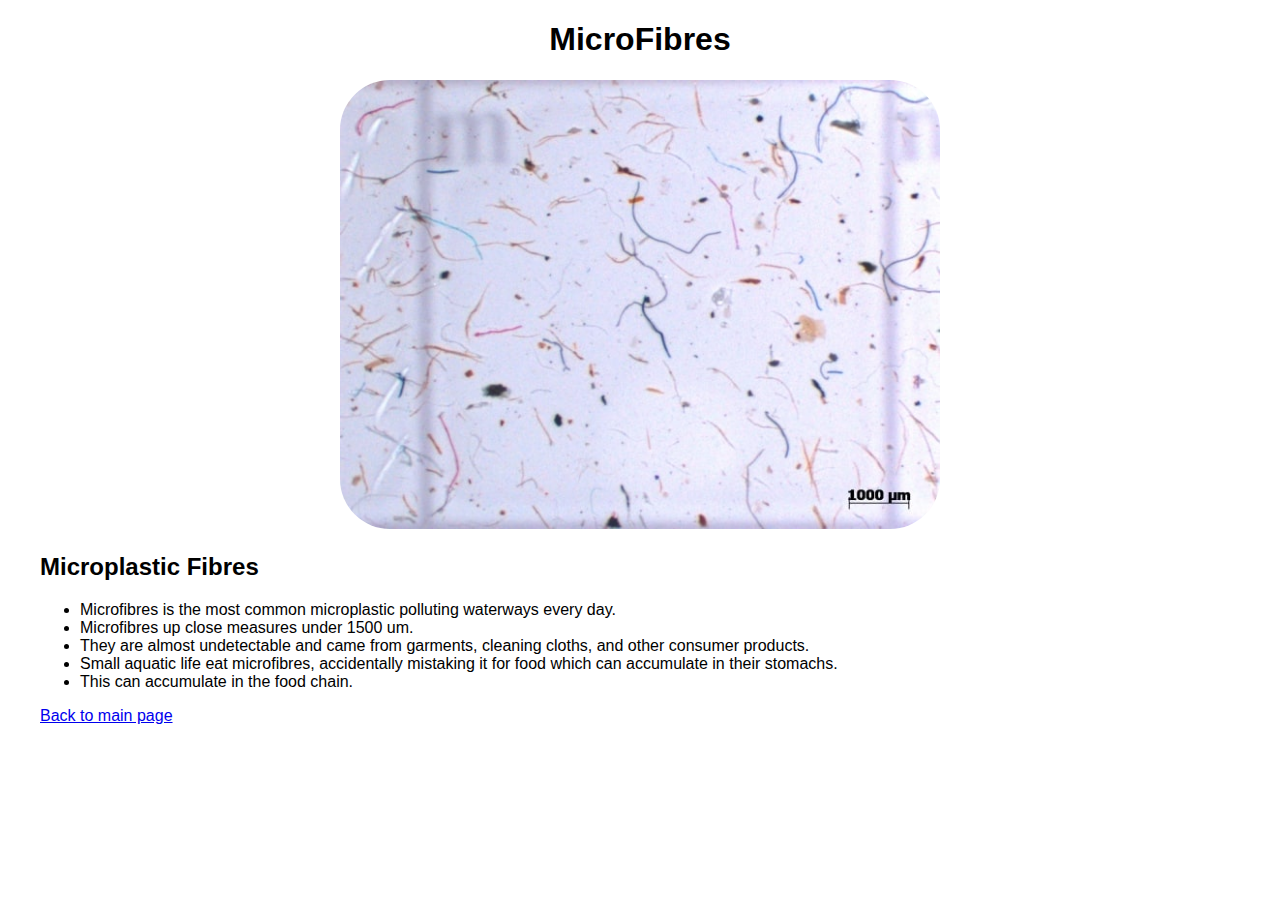
==== microplastic-type/fibers.html @ 754310f2 "Add files via upload" ====
<!DOCTYPE html>
<html lang="en">
  <head>
    <meta charset="UTF-8" />
    <meta name="viewport" content="width=device-width, initial-scale=1.0" />
    <title>Document</title>
    <link rel="stylesheet" href="../styles/fiber.css" />
  </head>
  <body>
    <header>
      <h1>MicroFibres</h1>
      <img
        src="..\img\microplastic-fibre.jpg"
        alt="A picture of microplastic fibers"
      />
    </header>
    <main>
      <section class="description">
        <h2>Microplastic Fibres</h2>
        <ul>
          <li>
            Microfibres is the most common microplastic polluting waterways
            every day.
          </li>
          <li>Microfibres up close measures under 1500 um.</li>
          <li>
            They are almost undetectable and came from garments, cleaning
            cloths, and other consumer products.
          </li>
          <li>
            Small aquatic life eat microfibres, accidentally mistaking it for
            food which can accumulate in their stomachs.
          </li>
          <li>This can accumulate in the food chain.</li>
        </ul>
      </section>
      <a href="../index.html" rel="noopener noreferrer">Back to main page</a>
    </main>
  </body>
</html>
---- styles/fiber.css ----
body {
  max-width: 1200px;
  margin: 0 auto;
  font-family: Arial, Helvetica, sans-serif;
}
header {
  text-align: center;
}
header img {
  border-radius: 50px;
  width: 50%;
  max-width: 700px;
  min-width: 500px;
}
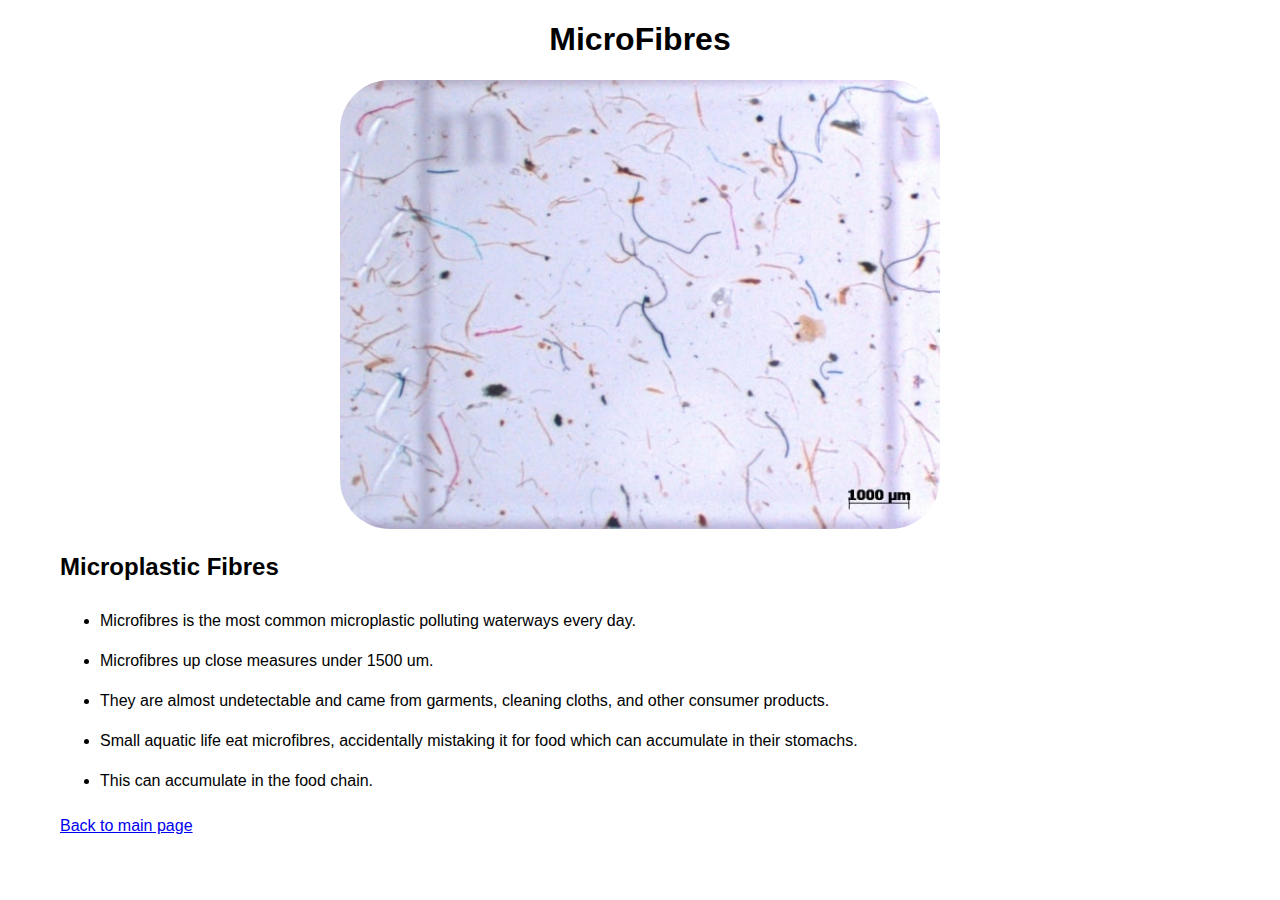
==== commit 2107418a: "Finish" ====
--- a/microplastic-type/fibers.html
+++ b/microplastic-type/fibers.html
@@ -4,7 +4,7 @@
     <meta charset="UTF-8" />
     <meta name="viewport" content="width=device-width, initial-scale=1.0" />
     <title>Document</title>
-    <link rel="stylesheet" href="../styles/fiber.css" />
+    <link rel="stylesheet" href="../styles/types_microplastics.css" />
   </head>
   <body>
     <header>
--- a/styles/types_microplastics.css
+++ b/styles/types_microplastics.css
@@ -0,0 +1,29 @@
+body {
+  max-width: 1200px;
+  margin: 0 auto;
+  font-family: Arial, Helvetica, sans-serif;
+}
+header {
+  text-align: center;
+}
+header img {
+  border-radius: 50px;
+  width: 50%;
+  max-width: 600px;
+  min-width: 500px;
+}
+
+ul li {
+  line-height: 40px;
+}
+.description,
+a {
+  padding: 0 20px;
+}
+
+@media screen and (max-width: 800px) {
+  header img {
+    width: 80%;
+    min-width: auto;
+  }
+}
